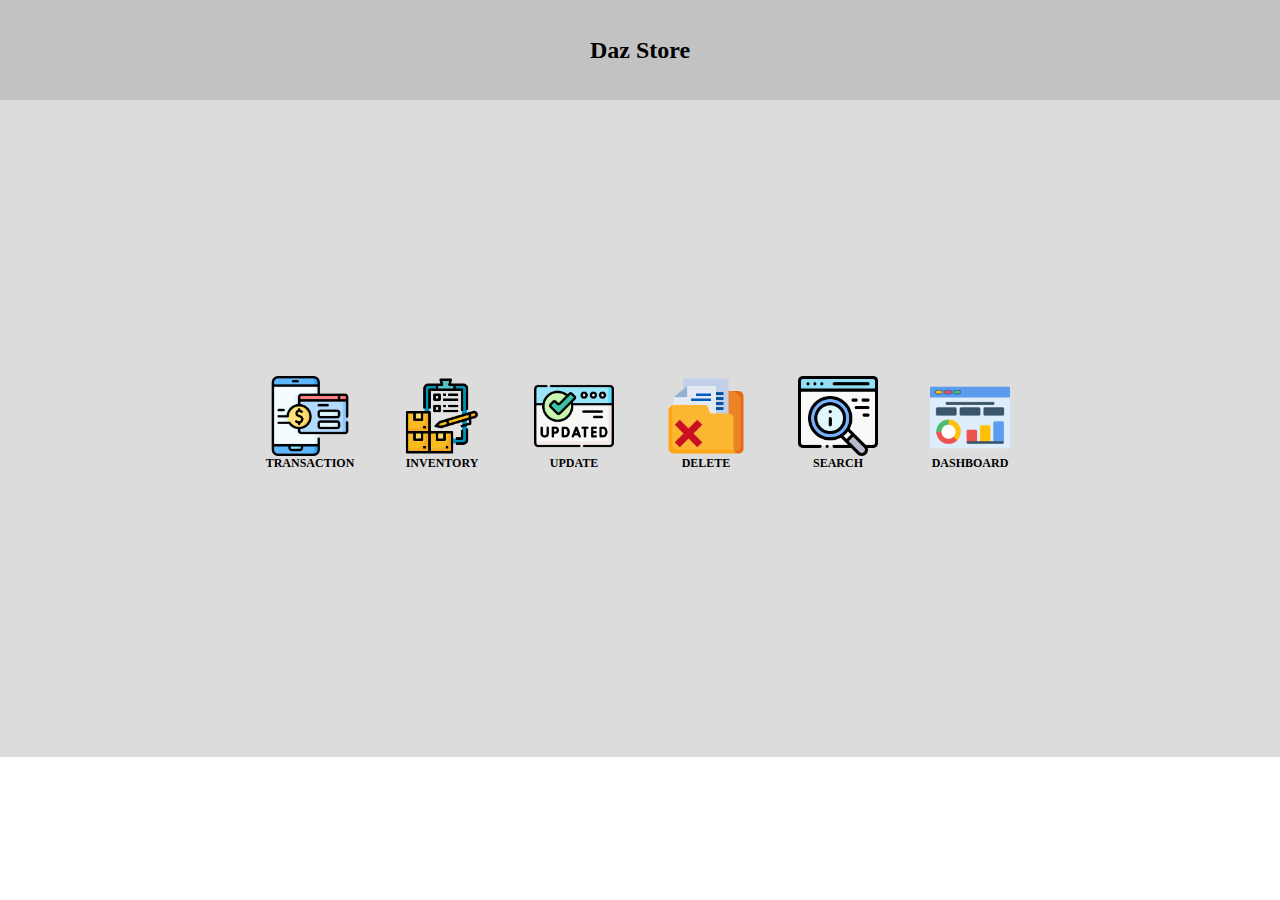
==== index.html @ 7f5dac33 "Add files via upload" ====
<!DOCTYPE html>
<html lang="en">
<head>
  <meta charset="UTF-8">
  <meta name="viewport" content="width=device-width, initial-scale=1.0">
  <title>Daz-Store</title>
  <link rel="stylesheet" href="index.css">
</head>
<body>
  <div class="header">
    <h2>Daz Store</h2>
  </div>
  </div>
  <div class="container">
    <div class="inner_box">

      <a class="box" href="">
        <img src="image/banking.png" alt="">
        TRANSACTION</a>

      <a class="box" href="">
        <img src="image/inventory.png" alt="">
        INVENTORY</a>

      <a class="box" href="">
        <img src="image/updated.png" alt="">
        UPDATE</a>

      <a class="box" href="">
        <img src="image/delete.png" alt="">
        DELETE</a>

      <a class="box" href="search.html">
        <img src="image/searching.png" alt="">
        SEARCH
      </a>

      <a class="box">
        <img src="image/dashboard.png" alt="">
        DASHBOARD</a>

    </div>
  </div>
</body>
</html>
---- index.css ----
* {
  margin: 0;
  padding: 0;
  box-sizing: border-box;
}

.header {
  width: 100%;
  height: 100px;
  background-color: rgb(194, 194, 194);
  display: flex;
  justify-content: center;
  align-items: center;
}

.container {
  width: 100%;
  height: 657px;
  display: flex;
  justify-content: center;
  align-items: center;

  background-color: rgb(221, 220, 220);
}

.inner_box {
  width: 80%;
  height: 90%;
  display: flex;
  flex-wrap: wrap;
  background-color: transparent;
  gap: 2em;
  justify-content: center;
  align-items: center;
}

.box {
  width: 100px;
  height: 100px;
  font-size: 12px;
  font-weight: bold;
  background-color: transparent;
  border: none;
  display: flex;
  flex-direction: column;
  justify-content: center;
  align-items: center;
  padding-bottom: 10px;
  border-radius: 20px;
}

a{
text-decoration: none;
color: black;
}

img {
  width: 80%;
  height: 90%;
}

/* -----screen adjustment-----*/

@media screen and (max-width: 500px) {
  .header {
    height: 50px;
  }
  .header_box_menu {
    width: 12%;
  }

}
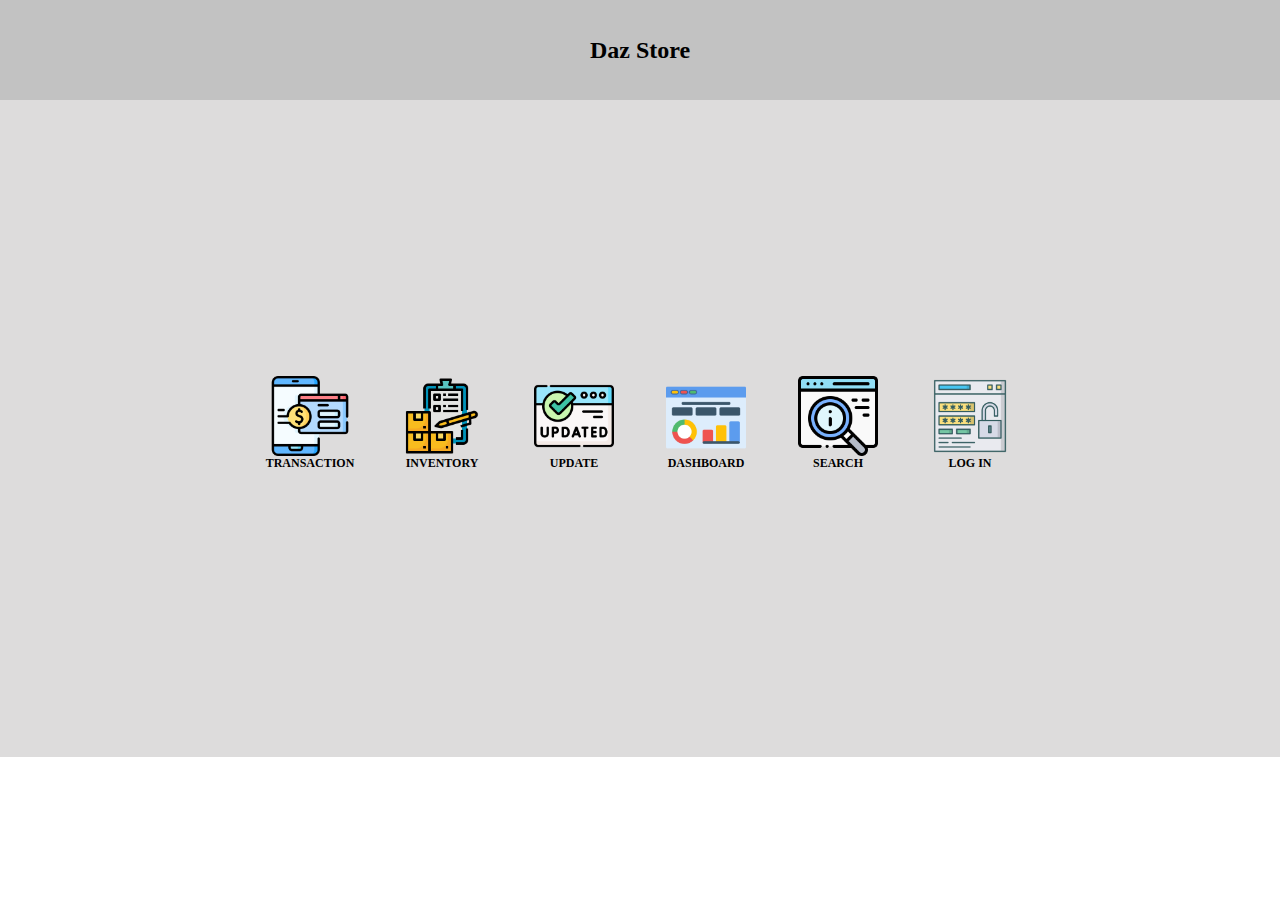
==== commit 415d5ded: "new data" ====
--- a/index.html
+++ b/index.html
@@ -14,31 +14,31 @@
   <div class="container">
     <div class="inner_box">
 
-      <a class="box" href="">
+      <a class="box" href="login.html">
         <img src="image/banking.png" alt="">
         TRANSACTION</a>
 
-      <a class="box" href="">
+      <a class="box" href="login.html">
         <img src="image/inventory.png" alt="">
         INVENTORY</a>
 
-      <a class="box" href="">
+      <a class="box" href="login.html">
         <img src="image/updated.png" alt="">
         UPDATE</a>
+      
+      <a class="box" href="login.html">
+        <img src="image/dashboard.png" alt="">
+        DASHBOARD</a>
 
-      <a class="box" href="">
-        <img src="image/delete.png" alt="">
-        DELETE</a>
-
-      <a class="box" href="search.html">
+      <a class="box" href="login.html">
         <img src="image/searching.png" alt="">
         SEARCH
       </a>
 
-      <a class="box">
-        <img src="image/dashboard.png" alt="">
-        DASHBOARD</a>
-
+      <a class="box" href="login.html">
+        <img src="image/password.png" alt="">
+        LOG IN</a>
+      
     </div>
   </div>
 </body>
